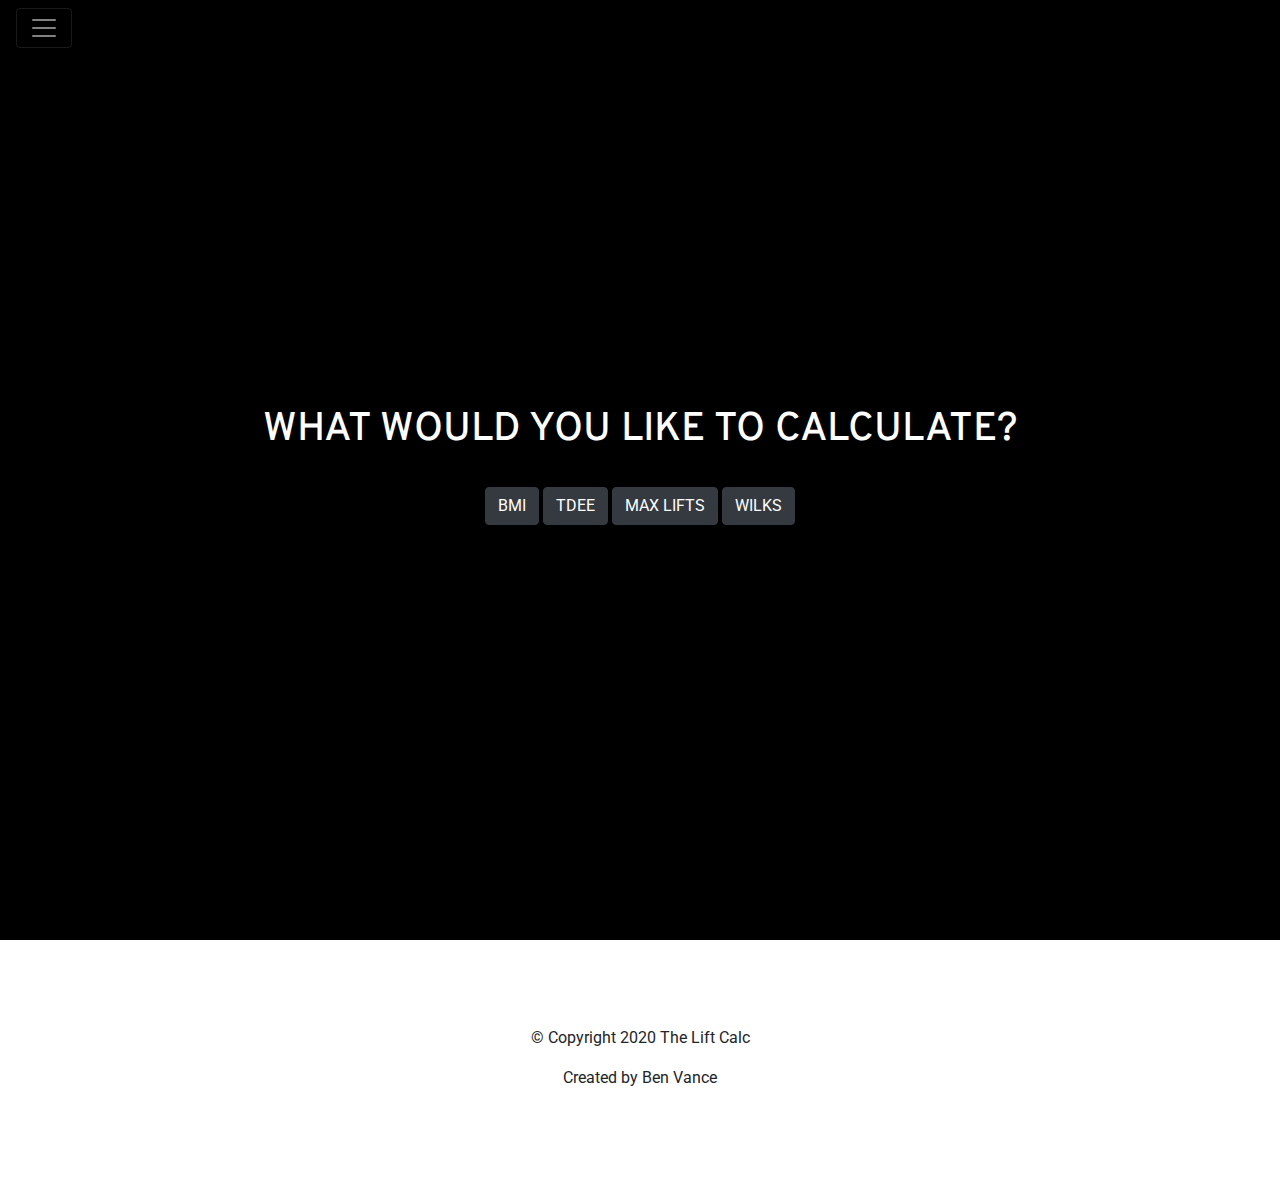
==== index.html @ 6c452fc3 "init commit" ====
<!DOCTYPE html>
<html lang="en">
<head>
  <meta charset="utf-8">
  <meta name="viewport" content="width=device-width, initial-scale=1, shrink-to-fit=no">
  <title>The Lift Calc // HOME PAGE</title>
  <!-- <link rel="icon" href="misc/logo.png"> -->
  
  <!-- Bootstrap -->
  <link rel="stylesheet" href="https://stackpath.bootstrapcdn.com/bootstrap/4.4.1/css/bootstrap.min.css" integrity="sha384-Vkoo8x4CGsO3+Hhxv8T/Q5PaXtkKtu6ug5TOeNV6gBiFeWPGFN9MuhOf23Q9Ifjh" crossorigin="anonymous">

  <!-- Bootstrap scripts -->
  <script src="https://code.jquery.com/jquery-3.4.1.slim.min.js" integrity="sha384-J6qa4849blE2+poT4WnyKhv5vZF5SrPo0iEjwBvKU7imGFAV0wwj1yYfoRSJoZ+n" crossorigin="anonymous"></script>
  <script src="https://cdn.jsdelivr.net/npm/popper.js@1.16.0/dist/umd/popper.min.js" integrity="sha384-Q6E9RHvbIyZFJoft+2mJbHaEWldlvI9IOYy5n3zV9zzTtmI3UksdQRVvoxMfooAo" crossorigin="anonymous"></script>
  <script src="https://stackpath.bootstrapcdn.com/bootstrap/4.4.1/js/bootstrap.min.js" integrity="sha384-wfSDF2E50Y2D1uUdj0O3uMBJnjuUD4Ih7YwaYd1iqfktj0Uod8GCExl3Og8ifwB6" crossorigin="anonymous"></script>

  <!-- CSS -->
  <link rel="stylesheet" type="text/css" href="style.css" />

  <!-- Google Fonts -->
  <link href="https://fonts.googleapis.com/css2?family=Overpass:wght@900&family=Roboto&display=swap" rel="stylesheet">

</head>
<body>
  
  <section class="black">
  
  <!-- Nav Bar -->

  <section class="nav">

  <div class="pos-f-t">
    <div class="collapse" id="navbarToggleExternalContent">
      <div class="p-4">
        <a href="index.html"><h4 class="text-white">HOME</h4></a>
        <a href="pages/bmi.html"><h4 class="text-white">BMI</h4></a>
        <a href="pages/tdee.html"><h4 class="text-white">TDEE</h4></a>
        <a href="pages/max.html"><h4 class="text-white">MAX</h4></a>
        <a href="pages/wilks.html"><h4 class="text-white">WILKS</h4></a>
        <span class="text-muted">Lift Calc</span>
      </div>
    </div>
    <nav class="navbar navbar-dark">
      <button class="navbar-toggler" type="button" data-toggle="collapse" data-target="#navbarToggleExternalContent" aria-controls="navbarToggleExternalContent" aria-expanded="false" aria-label="Toggle navigation">
        <span class="navbar-toggler-icon"></span>
      </button>
    </nav>
  </div>

  </section>

  <!-- Title -->
  
  <div class="all-forms">
    <h1 class="question">WHAT WOULD YOU LIKE TO CALCULATE?</h1>

  <div>
    <a href="pages/bmi.html"><button type="button" class="btn btn-dark">BMI</button></a>
    <a href="pages/tdee.html"><button type="button" class="btn btn-dark">TDEE</button></a>
    <a href="pages/max.html"><button type="button" class="btn btn-dark">MAX LIFTS</button></a>
    <a href="pages/wilks.html"><button type="button" class="btn btn-dark">WILKS</button></a>
  </div>

  </div>

  </section>

<!--- Footer -->

<section class="white footer">

  <p>© Copyright 2020 The Lift Calc</p>
  <p>Created by Ben Vance</p>

</section>

</body>

</html>
---- style.css ----
.body {
    font-family: 'Overpass', sans-serif;
    text-transform: uppercase;
}

.all-forms {
    text-align: center;
    background-color: black;
    color: white;
    padding: 350px 0px 400px;
}

.all-radios {
    margin: 10px 0px 5px;
}

.question {
    font-family: 'Overpass', sans-serif;
}

.black {
    background-color: black;
    color: white;
}

.nav {
    font-family: 'Roboto', sans-serif;
}

.mainhead {
    text-align: center;
    padding: 180px 0px 260px;
}

.card {
    margin: 0 auto; /* Added */
    float: none; /* Added */
    margin-bottom: 10px; /* Added */
}

.footer {
    text-align: center;
    padding: 86px 0px 80px;
    font-family: 'Roboto', sans-serif;
}

.btn {
    margin: 25px 0px 15px;
}


/* INDEX PAGE */

/* BMI PAGE */

.yourbmi {
    padding-top: 20px;
}

/* MAX PAGE */

.max-radios {
    padding-bottom: 20px;
}

.container {
    height: 100%;
    display: flex;
    justify-content: center;
    align-items: center;
}

/* TDEE PAGE */



/* WILKS SCORE */

.wilks-forms {
    text-align: center;
    background-color: black;
    color: white;
}
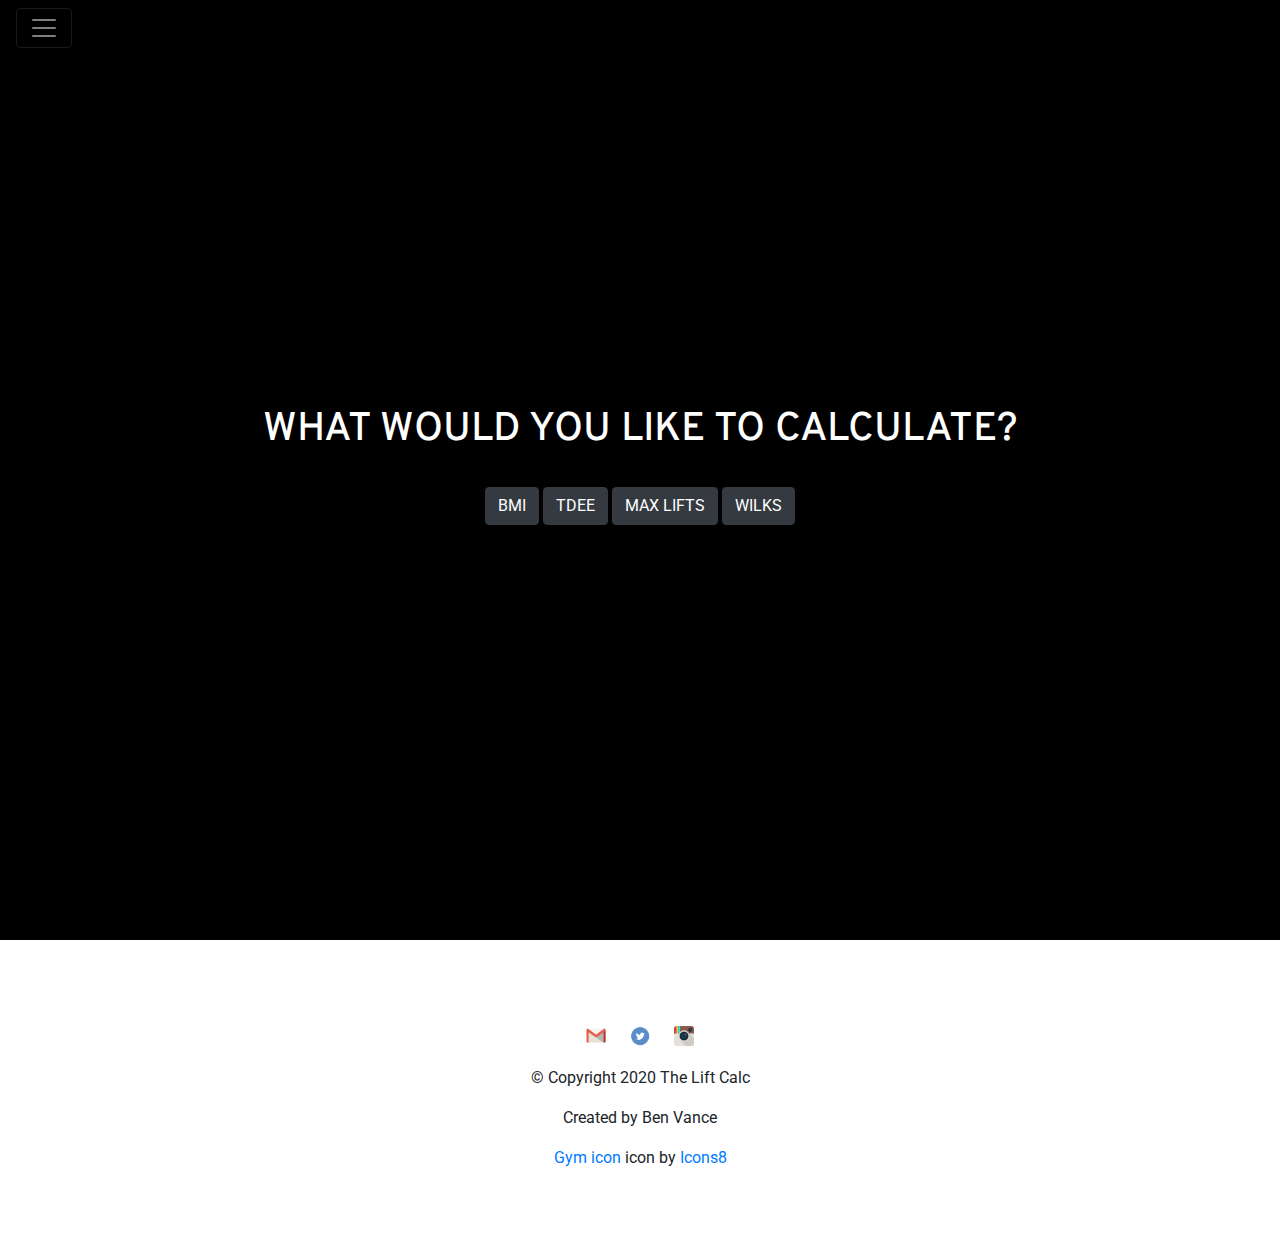
==== commit ff37980e: "Add files via upload" ====
--- a/index.html
+++ b/index.html
@@ -4,7 +4,7 @@
   <meta charset="utf-8">
   <meta name="viewport" content="width=device-width, initial-scale=1, shrink-to-fit=no">
   <title>The Lift Calc // HOME PAGE</title>
-  <!-- <link rel="icon" href="misc/logo.png"> -->
+  <link rel="icon" href="misc/favicon.png">
   
   <!-- Bootstrap -->
   <link rel="stylesheet" href="https://stackpath.bootstrapcdn.com/bootstrap/4.4.1/css/bootstrap.min.css" integrity="sha384-Vkoo8x4CGsO3+Hhxv8T/Q5PaXtkKtu6ug5TOeNV6gBiFeWPGFN9MuhOf23Q9Ifjh" crossorigin="anonymous">
@@ -37,7 +37,7 @@
         <a href="pages/tdee.html"><h4 class="text-white">TDEE</h4></a>
         <a href="pages/max.html"><h4 class="text-white">MAX</h4></a>
         <a href="pages/wilks.html"><h4 class="text-white">WILKS</h4></a>
-        <span class="text-muted">Lift Calc</span>
+        <span class="text-muted">The Lift Calc</span>
       </div>
     </div>
     <nav class="navbar navbar-dark">
@@ -69,8 +69,14 @@
 
 <section class="white footer">
 
+<a href="https://mail.google.com/mail/u/0/?view=cm&fs=1&to=thebenvance@gmail.com&su=SUBJECT&body=BODY&&tf=1/"> <img class="foot-img" src="misc/email.png" alt="Contact Email"> </a>
+<a href="https://www.twitter.com/partyinmyvance"> <img class="foot-img" src="misc/twitter.png" alt="Follow on Twitter"> </a>
+<a href="https://www.instagram.com/partyinmyvance"> <img class="foot-img" src="misc/ig.png" alt="Follow on Instagram"> </a>
+
+
   <p>© Copyright 2020 The Lift Calc</p>
   <p>Created by Ben Vance</p>
+  <a target="_blank" href="https://icons8.com/icons/set/rod-barbells">Gym icon</a> icon by <a target="_blank" href="https://icons8.com">Icons8</a>
 
 </section>
 
--- a/style.css
+++ b/style.css
@@ -49,12 +49,24 @@
 }
 
 
-/* INDEX PAGE */
+.foot-img {
+    max-width: 20px;
+    height: 20px;
+    margin: 0px 10px 20px 10px;
+}
+
+.radio-right {
+    padding-left: 20px;
+}
 
 /* BMI PAGE */
 
 .yourbmi {
     padding-top: 20px;
+}
+
+.bmi-radios {
+    padding-bottom: 30px;
 }
 
 /* MAX PAGE */
@@ -70,9 +82,23 @@
     align-items: center;
 }
 
+.max-btn {
+margin-bottom: 25px;
+}
+
 /* TDEE PAGE */
 
+.tdee-faq {
+    padding: 20px 30px 0px 30px;
+}
 
+.sex-radios {
+    padding-bottom: 20px;
+}
+
+.tdee-inputs {
+    padding-bottom: 15px;
+}
 
 /* WILKS SCORE */
 
@@ -82,4 +108,18 @@
     color: white;
 }
 
+.wilks-button {
+    margin-bottom: 30px;
+}
 
+/* MOBILE SIZE */
+
+@media only screen and (max-width: 600px) {
+    .question {
+        font-family: 'Overpass', sans-serif;
+        margin: 0px 30px 0px 30px;
+    }
+    
+}
+
+
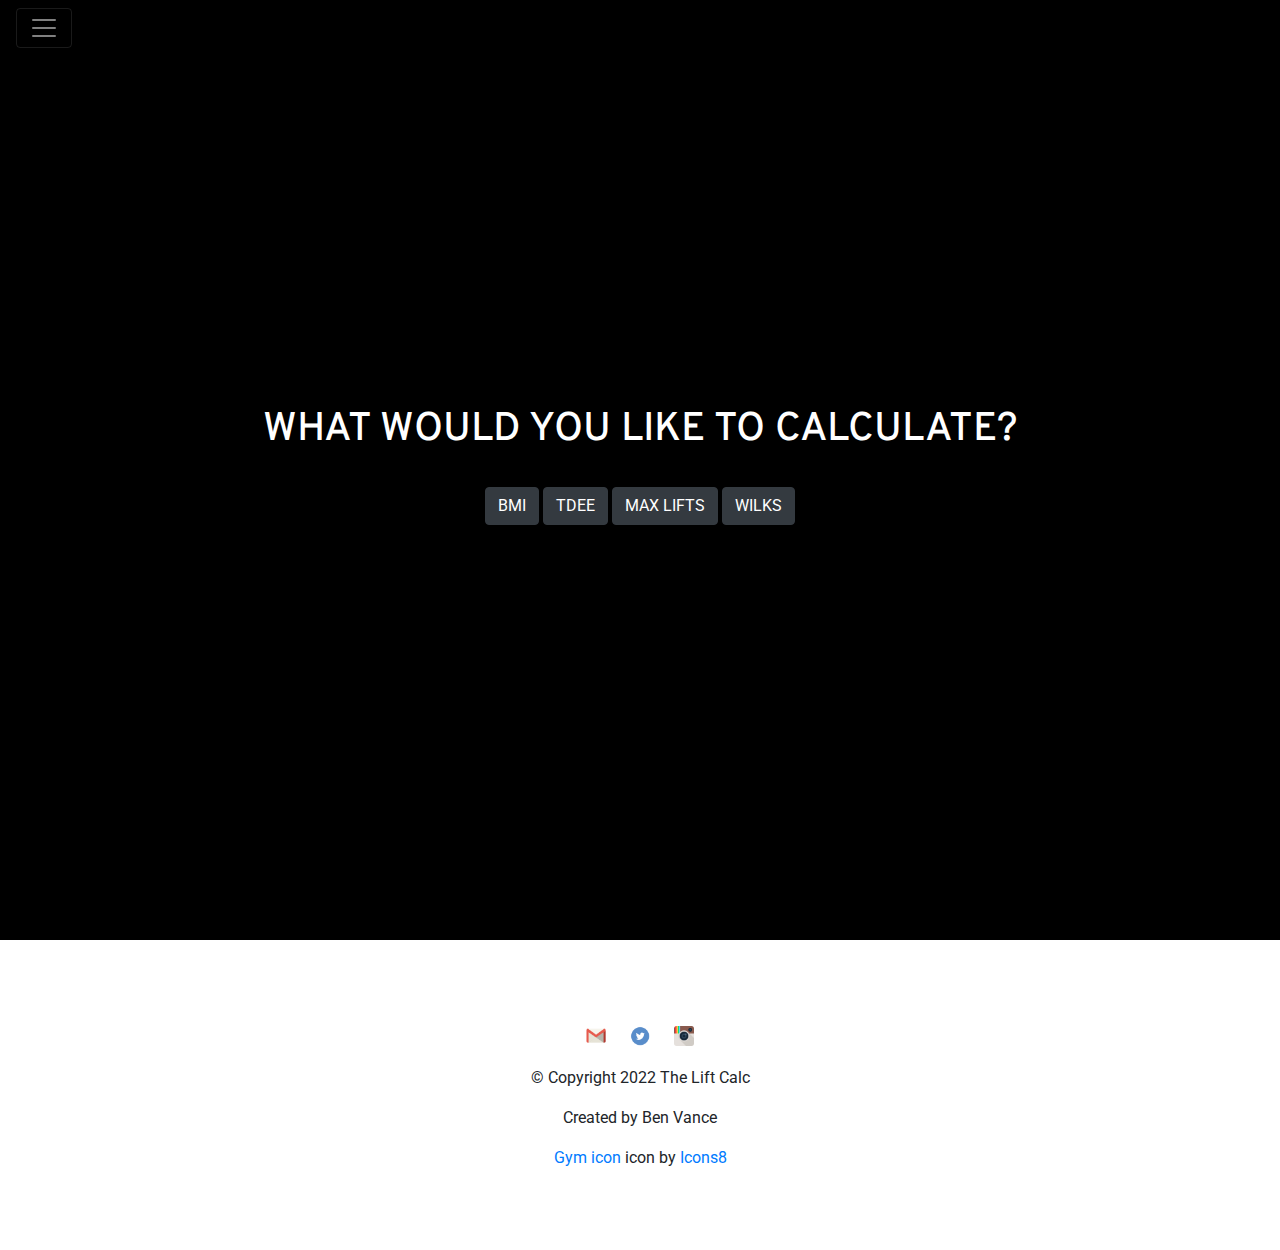
==== commit 572432df: "2022" ====
--- a/index.html
+++ b/index.html
@@ -74,7 +74,7 @@
 <a href="https://www.instagram.com/partyinmyvance"> <img class="foot-img" src="misc/ig.png" alt="Follow on Instagram"> </a>
 
 
-  <p>© Copyright 2020 The Lift Calc</p>
+  <p>© Copyright 2022 The Lift Calc</p>
   <p>Created by Ben Vance</p>
   <a target="_blank" href="https://icons8.com/icons/set/rod-barbells">Gym icon</a> icon by <a target="_blank" href="https://icons8.com">Icons8</a>
 
